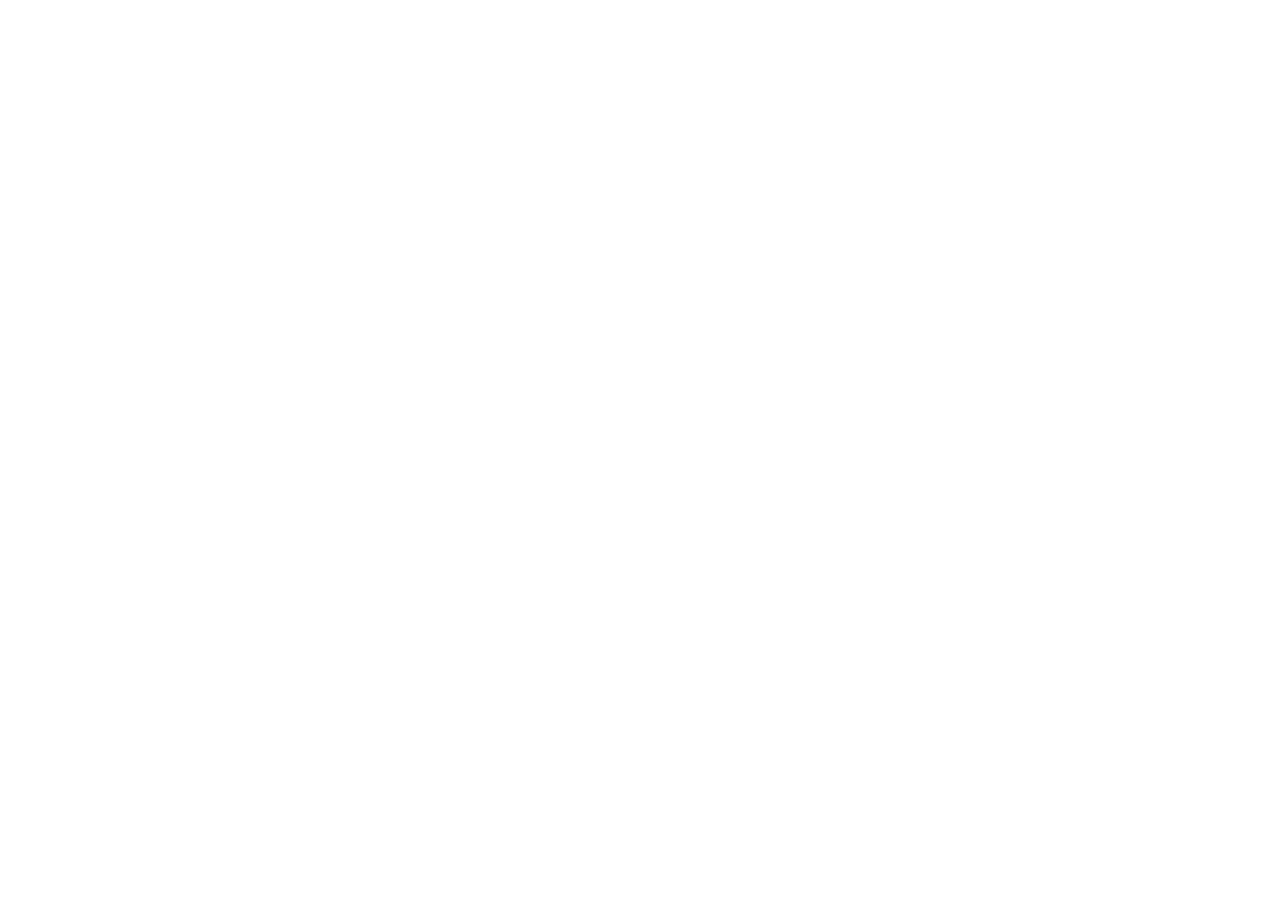
==== src/index.html @ 0012065a "Initial commit" ====
<!DOCTYPE html>
<html lang="en">
  <head>
    <meta charset="UTF-8" />
    <link rel="icon" type="image/svg+xml" href="/favicon.svg" />
    <meta name="viewport" content="width=device-width, initial-scale=1.0" />
    <title>Vanilla App Template</title>
    <link rel="stylesheet" href="./css/styles.css" />
  </head>
  <body>
    <load src="./partials/header.html" icon-path="img/sprite.svg#logo" />

    <main>
      <!-- Loads the specified .html file -->
      <load src="./partials/vite-promo.html" />
      <load src="./partials/badges.html" />
    </main>

    <load src="./partials/footer.html" />

    <script type="module" src="./main.js"></script>
  </body>
</html>
---- src/css/styles.css ----
/**
  |============================
  | include css partials with
  | default @import url()
  |============================
*/
/* Common styles */
@import url('./reset.css');
@import url('./base.css');
@import url('./container.css');
@import url('./animations.css');

/* Sections style */
@import url('./header.css');
@import url('./vite-promo.css');
@import url('./badges.css');
@import url('./back-link.css');
@import url('./footer.css');
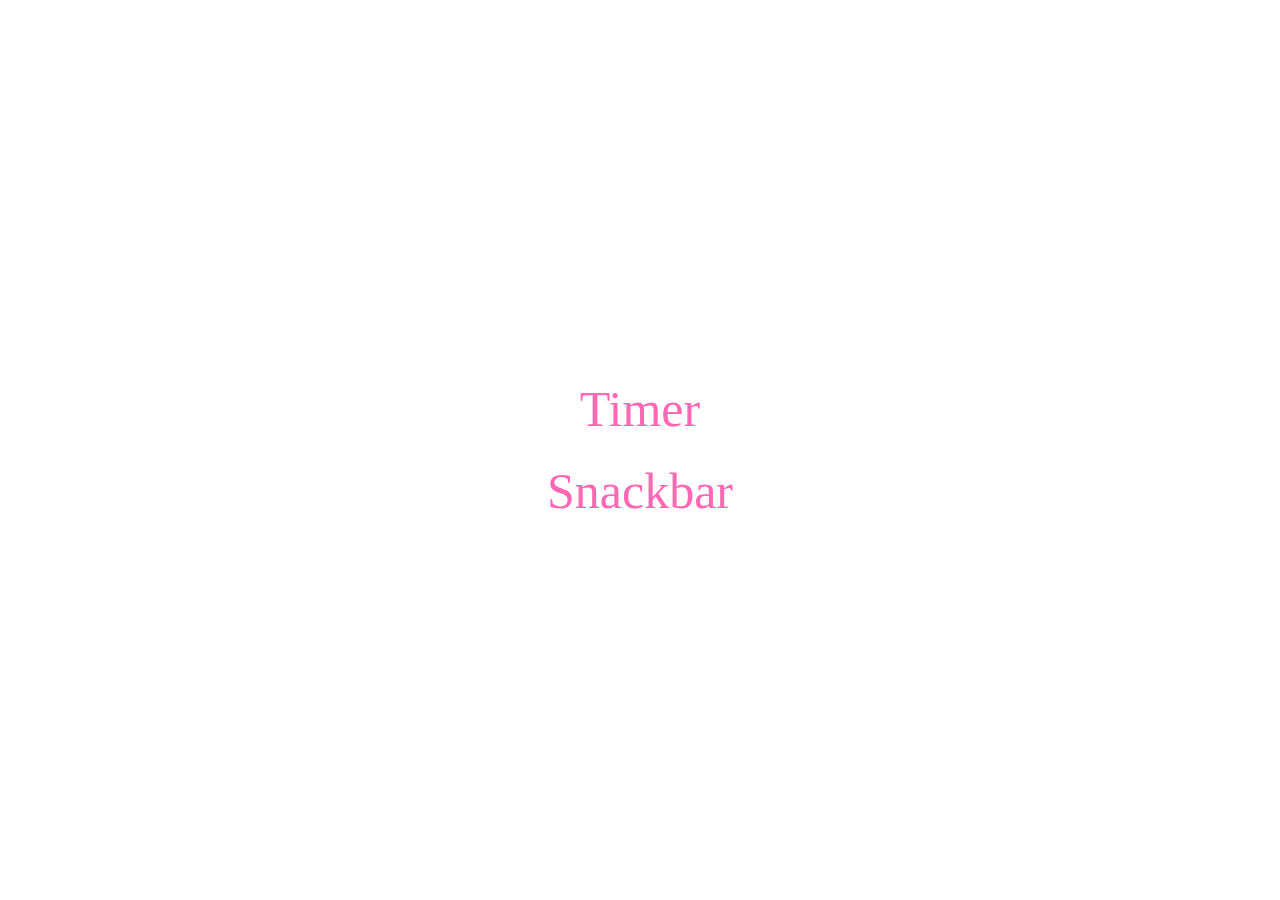
==== commit 738cae07: "done-1" ====
--- a/src/index.html
+++ b/src/index.html
@@ -4,20 +4,13 @@
     <meta charset="UTF-8" />
     <link rel="icon" type="image/svg+xml" href="/favicon.svg" />
     <meta name="viewport" content="width=device-width, initial-scale=1.0" />
-    <title>Vanilla App Template</title>
+    <title>Main (hw 10)</title>
     <link rel="stylesheet" href="./css/styles.css" />
   </head>
   <body>
-    <load src="./partials/header.html" icon-path="img/sprite.svg#logo" />
-
-    <main>
-      <!-- Loads the specified .html file -->
-      <load src="./partials/vite-promo.html" />
-      <load src="./partials/badges.html" />
-    </main>
-
-    <load src="./partials/footer.html" />
-
-    <script type="module" src="./main.js"></script>
+    <div class="wrapper">
+      <a href="./1-timer.html">Timer</a>
+      <a href="./2-snackbar.html">Snackbar</a>
+    </div>
   </body>
 </html>
--- a/src/css/styles.css
+++ b/src/css/styles.css
@@ -1,18 +1,5 @@
-/**
-  |============================
-  | include css partials with
-  | default @import url()
-  |============================
-*/
-/* Common styles */
+
 @import url('./reset.css');
-@import url('./base.css');
-@import url('./container.css');
-@import url('./animations.css');
+@import url('./timer.css');
+@import url('./snackbar.css');
 
-/* Sections style */
-@import url('./header.css');
-@import url('./vite-promo.css');
-@import url('./badges.css');
-@import url('./back-link.css');
-@import url('./footer.css');
